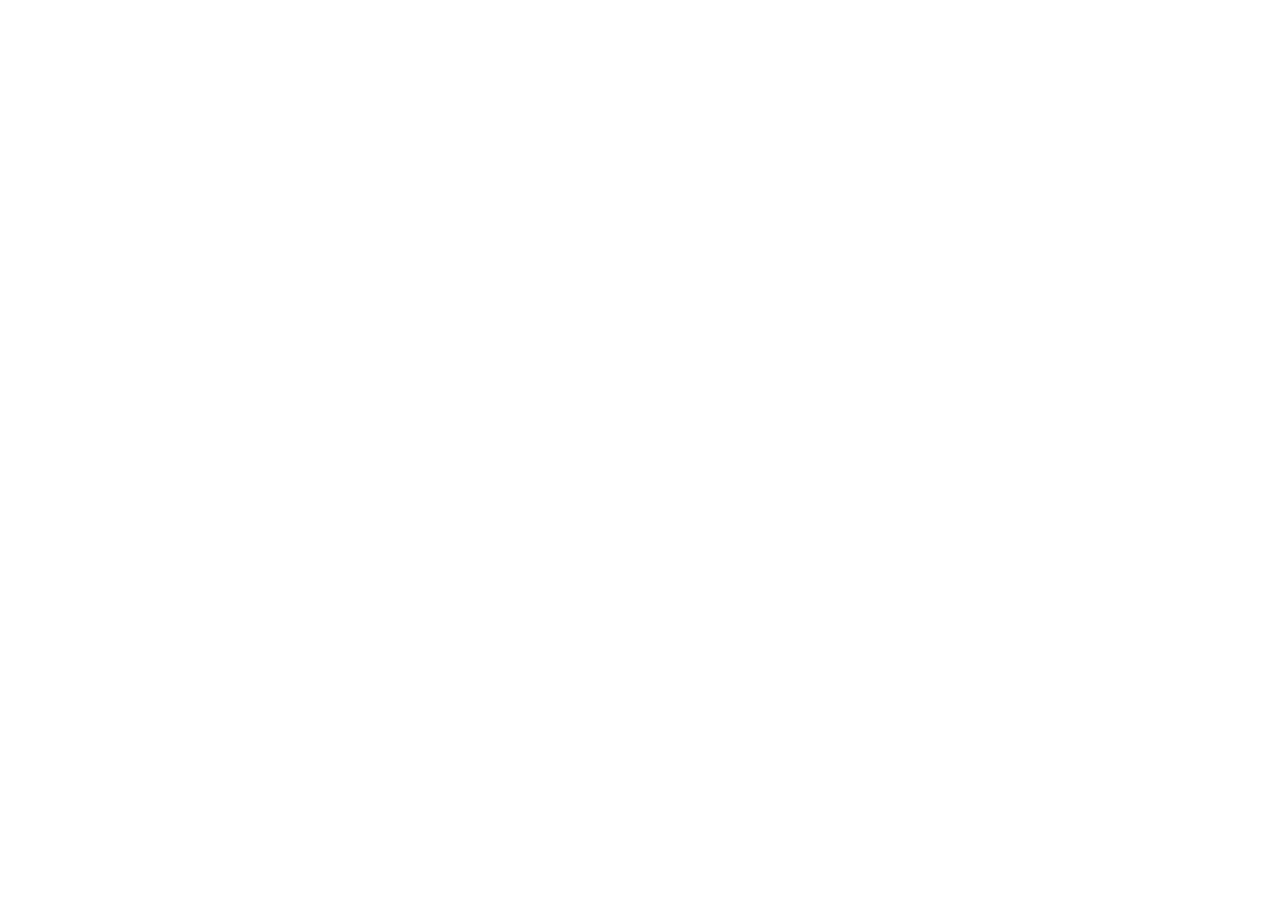
==== Emre/Index.html @ a7202fee "test Emre" ====
<!DOCTYPE html>
<html lang="en">
<head>
    <meta charset="UTF-8">
    <meta name="viewport" content="width=device-width, initial-scale=1.0">
    <title>Emre</title>
</head>
<body>
    
</body>
</html>
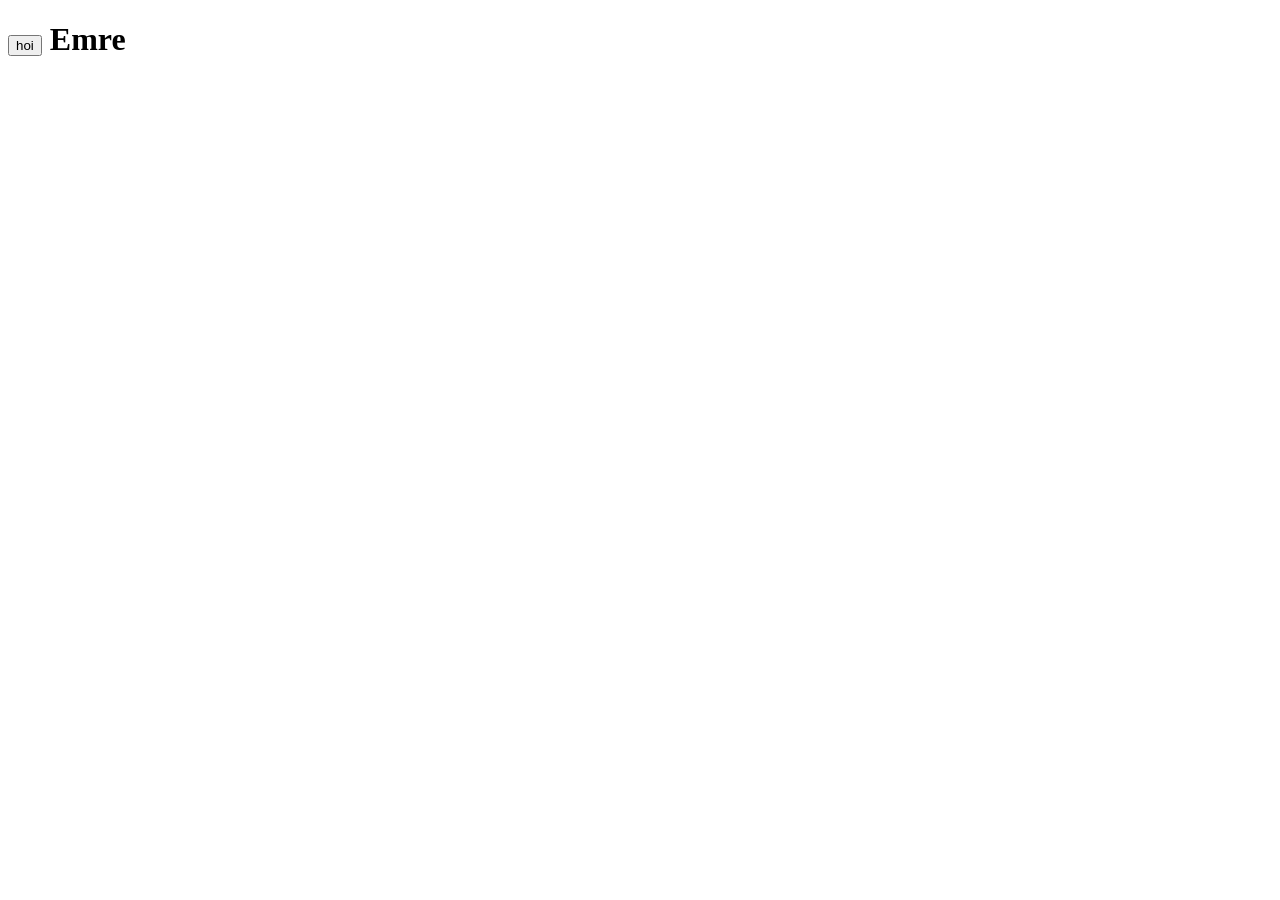
==== commit f26b5d23: "yes" ====
--- a/Emre/Index.html
+++ b/Emre/Index.html
@@ -6,6 +6,10 @@
     <title>Emre</title>
 </head>
 <body>
-    
+    <div>
+        <h1>
+            <button> hoi </button> Emre
+        </h1>
+    </div>
 </body>
 </html>
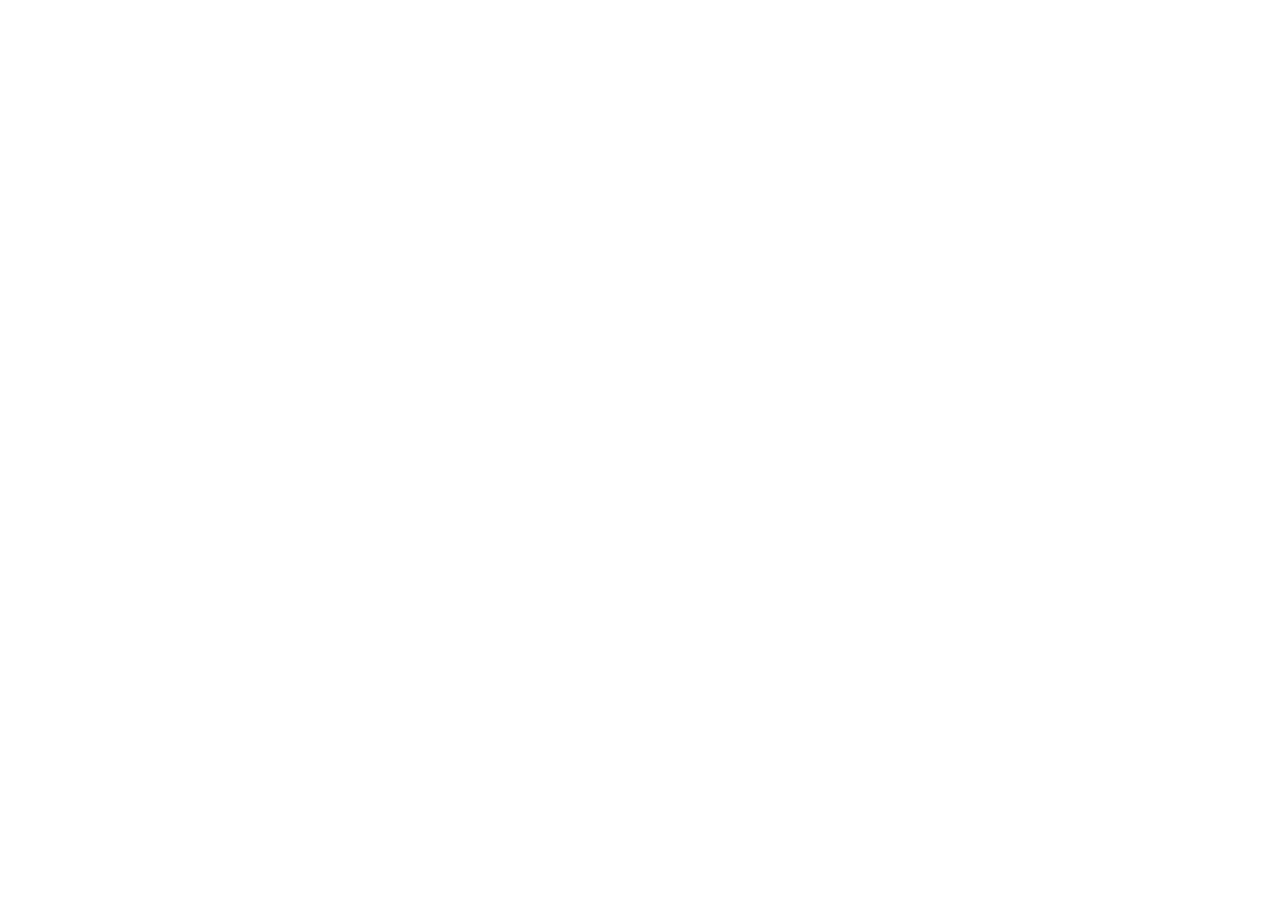
==== commit 977238dc: "Merge pull request #20 from SennaBytes/main emre" ====
--- a/Emre/Index.html
+++ b/Emre/Index.html
@@ -6,10 +6,6 @@
     <title>Emre</title>
 </head>
 <body>
-    <div>
-        <h1>
-            <button> hoi </button> Emre
-        </h1>
-    </div>
+    
 </body>
 </html>
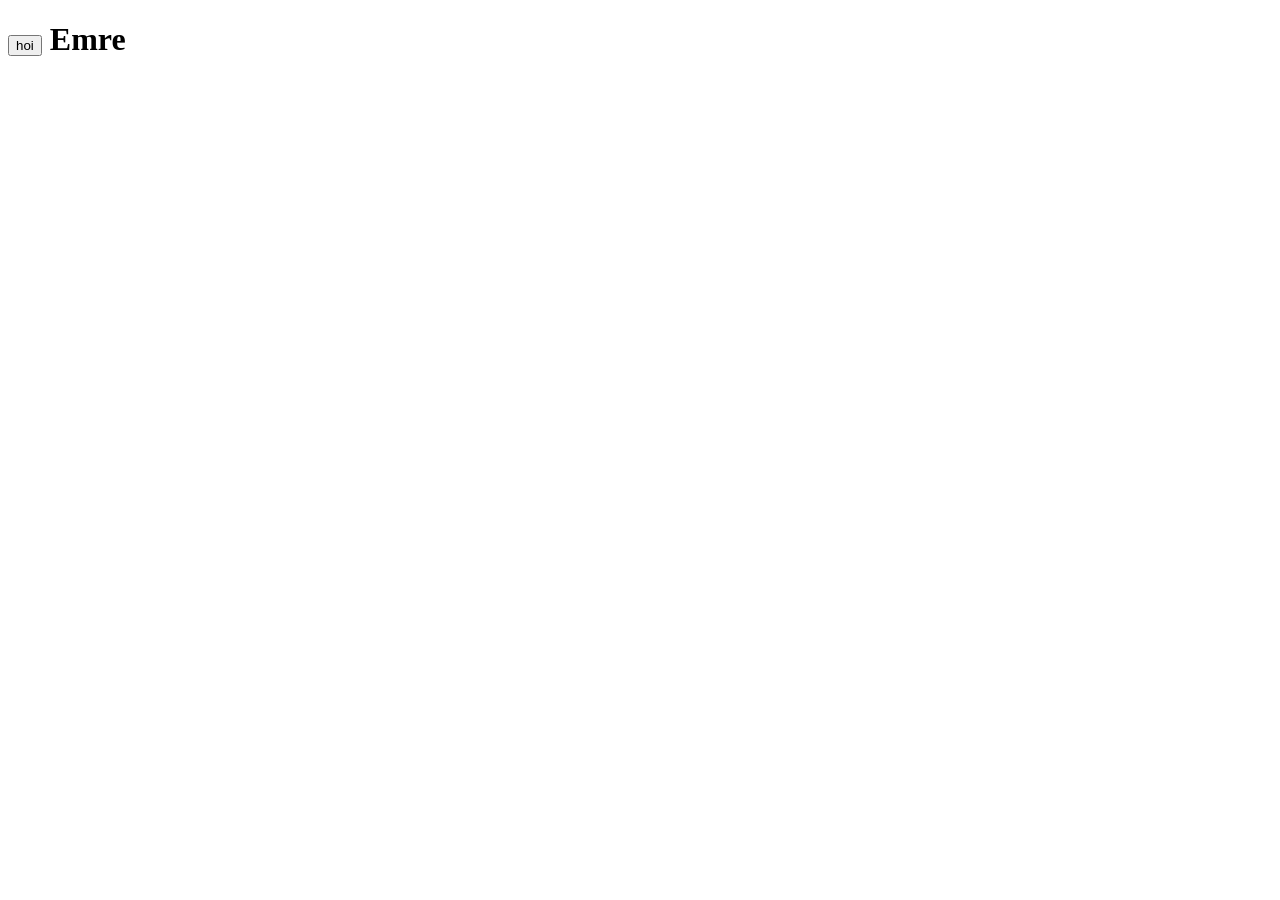
==== commit 14d77597: "Merge pull request #21 from SennaBytes/Emre yes" ====
--- a/Emre/Index.html
+++ b/Emre/Index.html
@@ -6,6 +6,10 @@
     <title>Emre</title>
 </head>
 <body>
-    
+    <div>
+        <h1>
+            <button> hoi </button> Emre
+        </h1>
+    </div>
 </body>
 </html>
